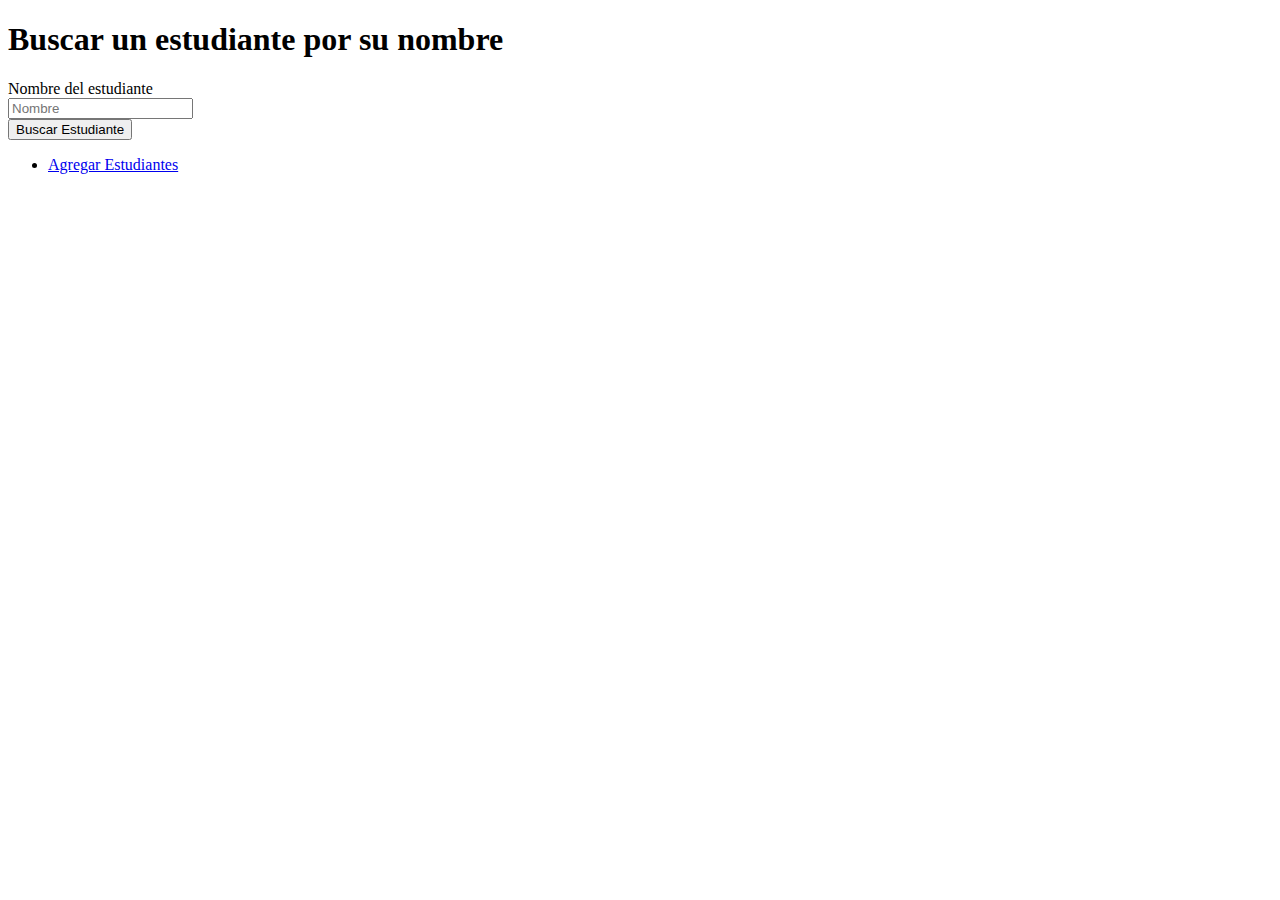
==== templates/buscarestudiantes.html @ 3bfd2585 "Buscar y agregar estudiantes Template" ====
<!DOCTYPE html>
<html lang="en">
<head>
    <meta charset="UTF-8">
    <meta http-equiv="X-UA-Compatible" content="IE=edge">
    <meta name="viewport" content="width=device-width, initial-scale=1.0">
    <title>Buscar Estudiantes</title>
</head>
<body>
    <h1>
        Buscar un estudiante por su nombre
    </h1>
    <form action="/api/buscarestudiante" method="post">
        <label for="nombre">Nombre del estudiante</label><br>
        <input type="text" name="nombre" id="nombre" placeholder="Nombre"><br>
        
       
        <input type="submit" value="Buscar Estudiante">
    </form>
    <ul>
        <li><a href="/">Agregar Estudiantes</a></li>
        
    </ul>
    
</body>
</html>
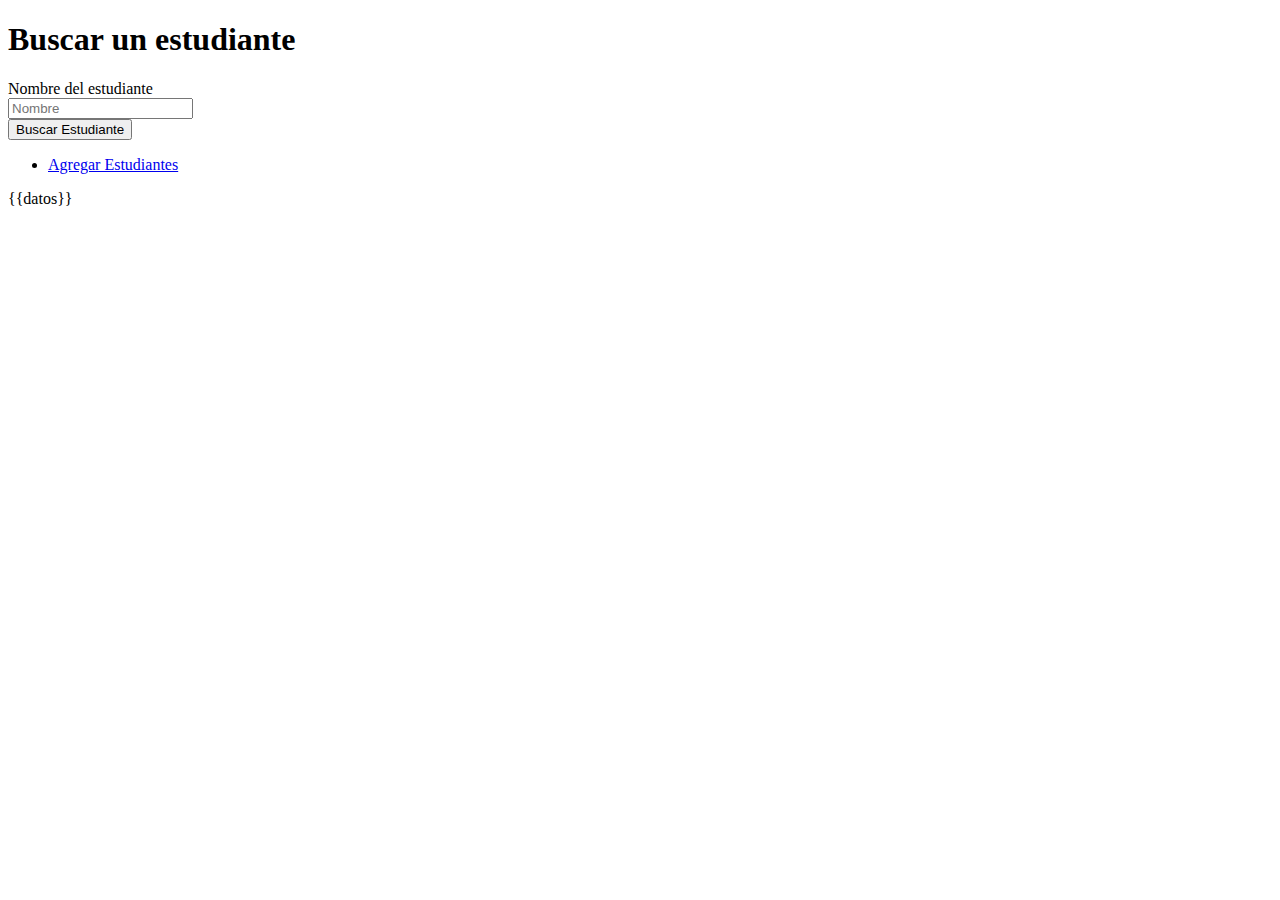
==== commit 358e8c13: "actualizacion 2" ====
--- a/templates/buscarestudiantes.html
+++ b/templates/buscarestudiantes.html
@@ -8,19 +8,25 @@
 </head>
 <body>
     <h1>
-        Buscar un estudiante por su nombre
+        Buscar un estudiante
     </h1>
-    <form action="/api/buscarestudiante" method="post">
+    
+    <form action="/api/registrarEstudianteAcceso" method="post">
         <label for="nombre">Nombre del estudiante</label><br>
-        <input type="text" name="nombre" id="nombre" placeholder="Nombre"><br>
+        <input type="text" name="nombre" id="nombre" placeholder="Nombre" value=><br>
         
        
         <input type="submit" value="Buscar Estudiante">
     </form>
+    
     <ul>
         <li><a href="/">Agregar Estudiantes</a></li>
+     
         
     </ul>
+
+    <p>{{datos}}</p>
+
     
 </body>
 </html>